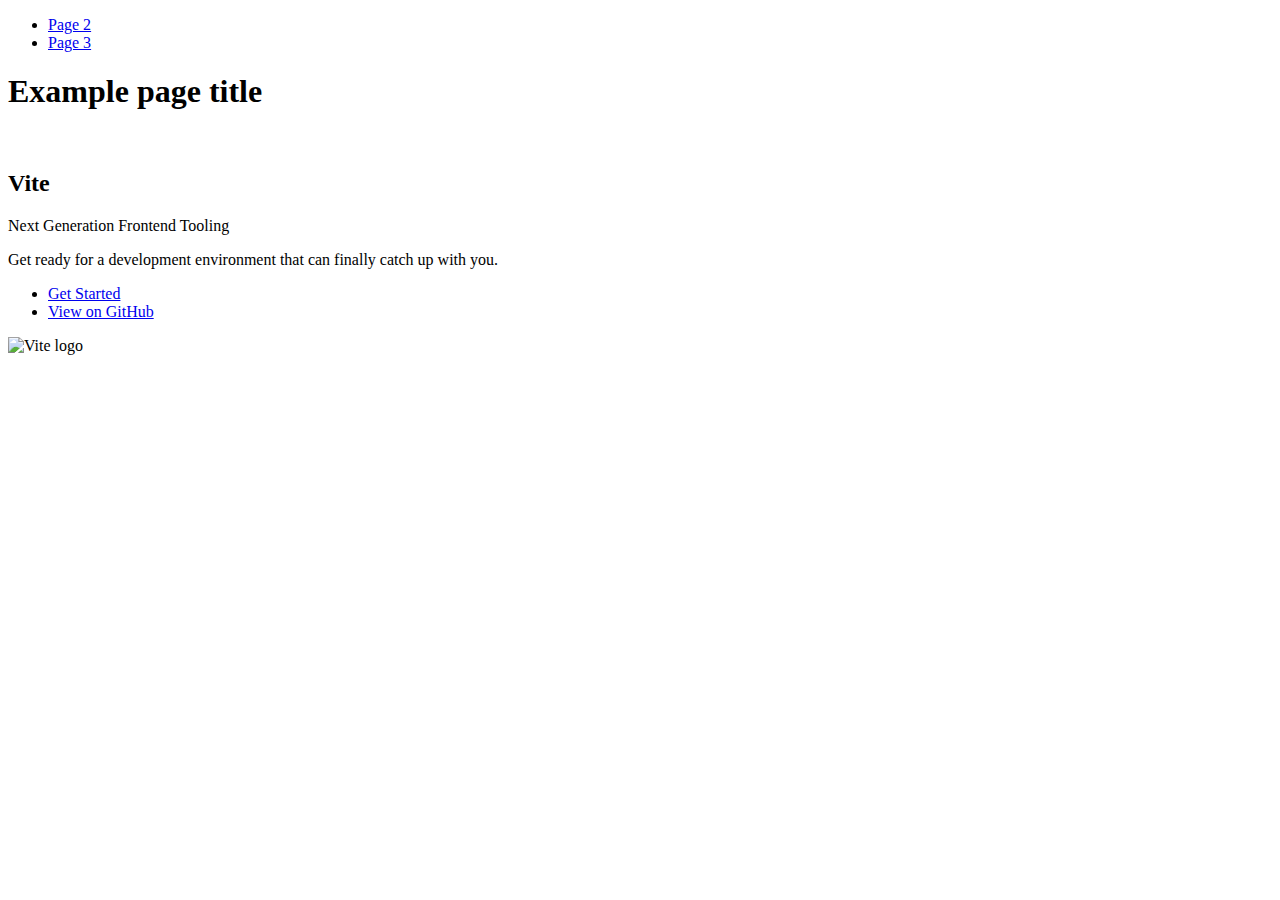
==== index.html @ a6ab7ab8 "Deploying to gh-pages from @ marynahakhun/goit-js-hw-11@c49d0983507c3b6395d877e48e26dff088ab5a41 🚀" ====
<!DOCTYPE html>
<html lang="en">
  <head>
    <meta charset="UTF-8" />
    <link rel="icon" type="image/svg+xml" href="/goit-js-hw-11/favicon.svg" />
    <meta name="viewport" content="width=device-width, initial-scale=1.0" />
    <title>Vanilla App Template</title>
    
    <script type="module" crossorigin src="/goit-js-hw-11/commonHelpers.js"></script>
    <link rel="stylesheet" href="/goit-js-hw-11/assets/index-10c40100.css">
  </head>
  <body>
    <header class="header">
  <nav class="nav">
    <ul class="nav-list">
      <li class="nav-item">
        <a href="./page-2.html" class="nav-link">Page 2</a>
      </li>

      <li class="nav-item">
        <a href="./page-3.html" class="nav-link">Page 3</a>
      </li>
    </ul>
  </nav>
</header>


    <section>
      <h1>Example page title</h1>
      <!-- Path to images as from index.html file -->
      <img src="/goit-js-hw-11/assets/javascript-8dac5379.svg" alt="" />
    </section>

    <!-- Loads the specified .html file -->
    <section class="vite-promo">
  <div class="container">
    <div class="wrapper">
      <h2 class="title">
        <span class="gradient">Vite</span>
      </h2>
      <p class="text">Next Generation Frontend Tooling</p>
      <p class="tagline">
        Get ready for a development environment that can finally catch up with
        you.
      </p>

      <ul class="actions">
        <li class="action">
          <a
            class="link"
            href="https://vitejs.dev/guide/"
            target="_blank"
            rel="noopener noreferrer"
            >Get Started</a
          >
        </li>
        <li class="action">
          <a
            class="link"
            href="https://github.com/vitejs/vite"
            target="_blank"
            rel="noopener noreferrer"
            >View on GitHub</a
          >
        </li>
      </ul>
    </div>

    <div class="thumb">
      <!-- Path to images as from index.html file -->
      <img
        class="pic"
        src="/goit-js-hw-11/assets/vite-logo-51249ca9.png"
        alt="Vite logo"
        width="640"
        height="640"
      />
    </div>
  </div>
</section>


    
  </body>
</html>
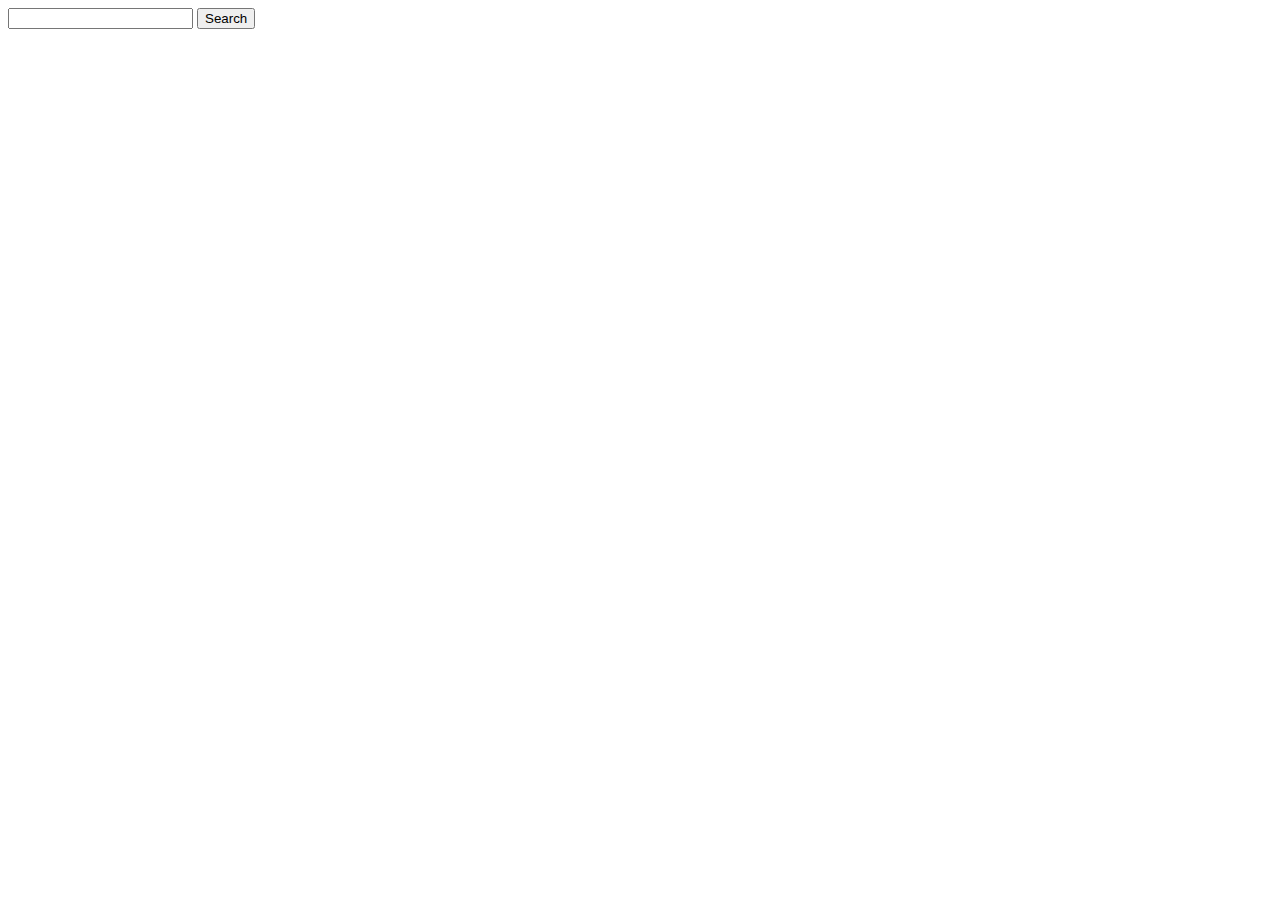
==== commit 7c7b6955: "Deploying to gh-pages from @ marynahakhun/goit-js-hw-11@7c5167ccdd492095ba3cf8b506173b2406de0d23 🚀" ====
--- a/index.html
+++ b/index.html
@@ -6,80 +6,22 @@
     <meta name="viewport" content="width=device-width, initial-scale=1.0" />
     <title>Vanilla App Template</title>
     
+ 
     <script type="module" crossorigin src="/goit-js-hw-11/commonHelpers.js"></script>
-    <link rel="stylesheet" href="/goit-js-hw-11/assets/index-10c40100.css">
+    <link rel="modulepreload" crossorigin href="/goit-js-hw-11/assets/vendor-7659544d.js">
+    <link rel="stylesheet" href="/goit-js-hw-11/assets/vendor-a51daae5.css">
+    <link rel="stylesheet" href="/goit-js-hw-11/assets/index-149c6082.css">
   </head>
   <body>
-    <header class="header">
-  <nav class="nav">
-    <ul class="nav-list">
-      <li class="nav-item">
-        <a href="./page-2.html" class="nav-link">Page 2</a>
-      </li>
+    <form class="form" >
+      <input type="text" name="search" required />
+      <button class="button" type="submit">Search</button>
+    </form>
+    <span style="display: none;" class="loader"></span>
 
-      <li class="nav-item">
-        <a href="./page-3.html" class="nav-link">Page 3</a>
-      </li>
-    </ul>
-  </nav>
-</header>
-
-
-    <section>
-      <h1>Example page title</h1>
-      <!-- Path to images as from index.html file -->
-      <img src="/goit-js-hw-11/assets/javascript-8dac5379.svg" alt="" />
-    </section>
-
-    <!-- Loads the specified .html file -->
-    <section class="vite-promo">
-  <div class="container">
-    <div class="wrapper">
-      <h2 class="title">
-        <span class="gradient">Vite</span>
-      </h2>
-      <p class="text">Next Generation Frontend Tooling</p>
-      <p class="tagline">
-        Get ready for a development environment that can finally catch up with
-        you.
-      </p>
-
-      <ul class="actions">
-        <li class="action">
-          <a
-            class="link"
-            href="https://vitejs.dev/guide/"
-            target="_blank"
-            rel="noopener noreferrer"
-            >Get Started</a
-          >
-        </li>
-        <li class="action">
-          <a
-            class="link"
-            href="https://github.com/vitejs/vite"
-            target="_blank"
-            rel="noopener noreferrer"
-            >View on GitHub</a
-          >
-        </li>
-      </ul>
-    </div>
-
-    <div class="thumb">
-      <!-- Path to images as from index.html file -->
-      <img
-        class="pic"
-        src="/goit-js-hw-11/assets/vite-logo-51249ca9.png"
-        alt="Vite logo"
-        width="640"
-        height="640"
-      />
-    </div>
-  </div>
-</section>
-
-
+<ul class="gallery">
+ 
+</ul>
     
   </body>
 </html>
